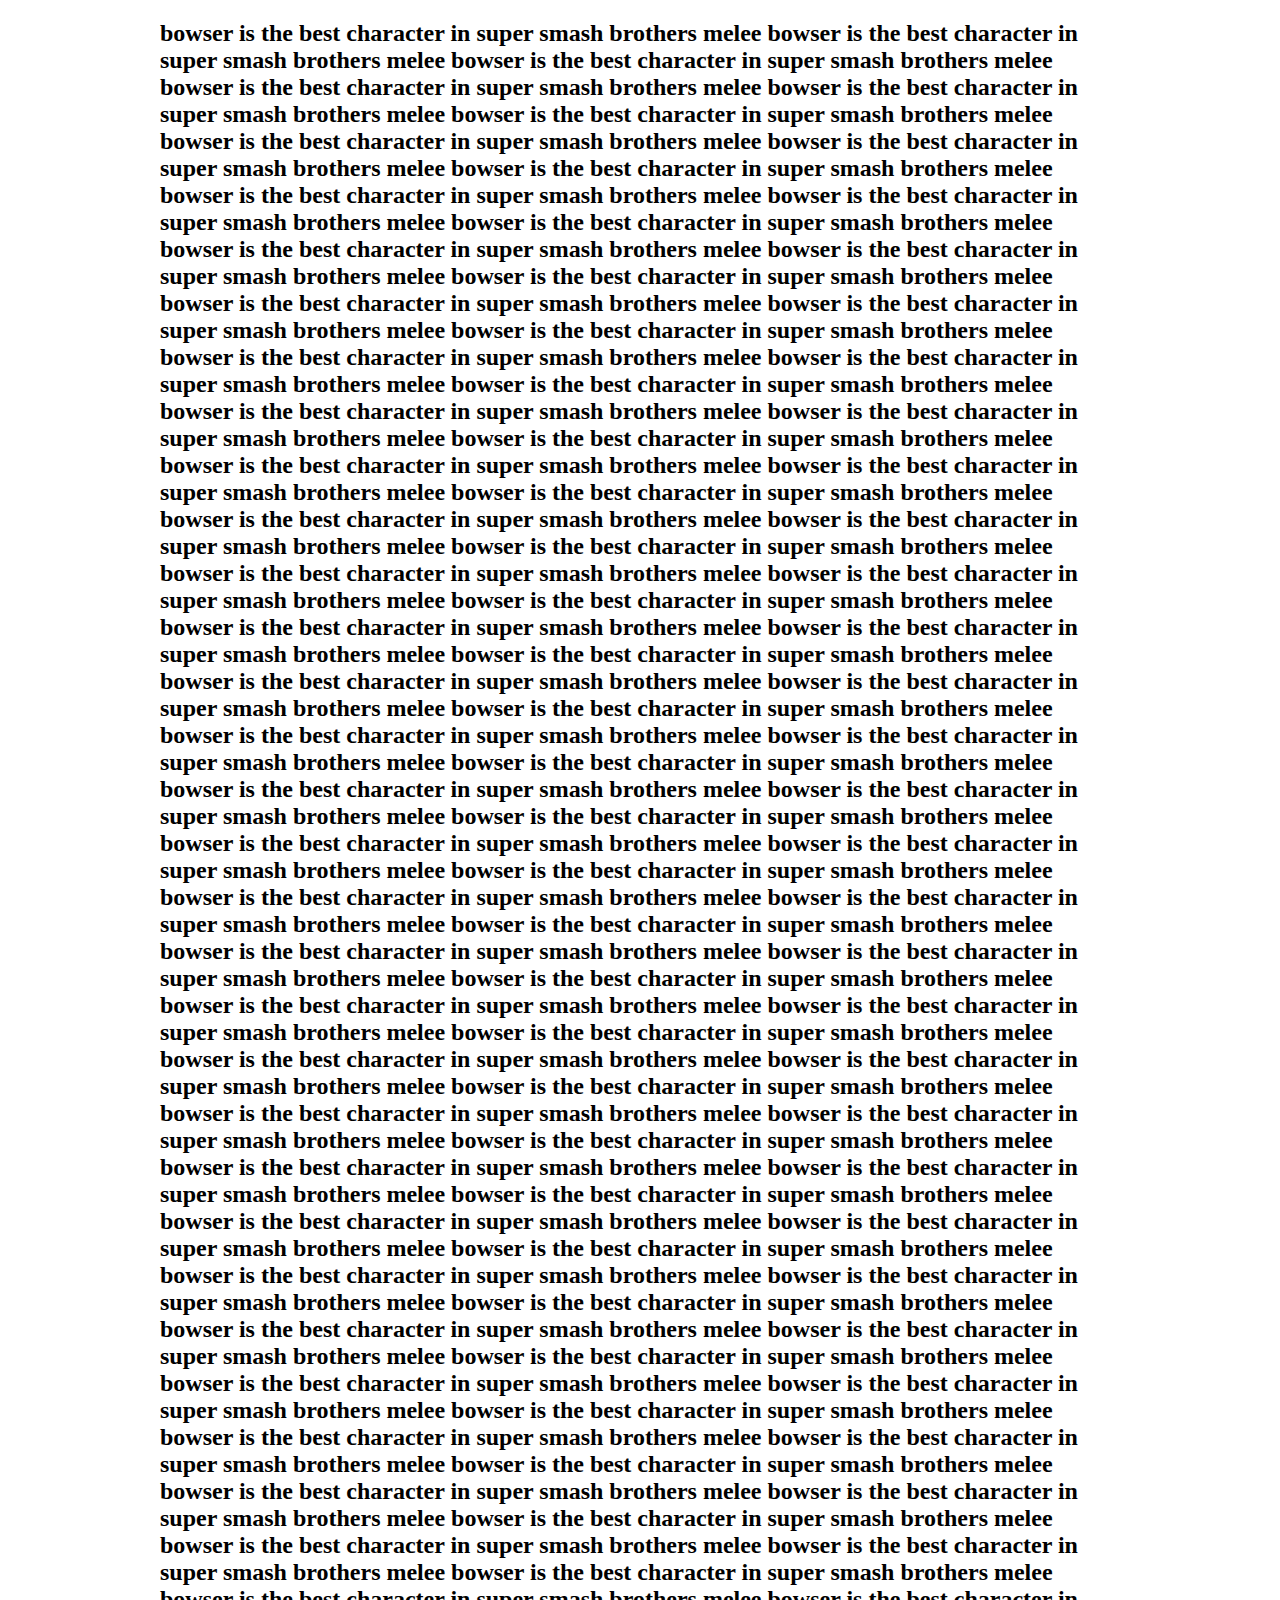
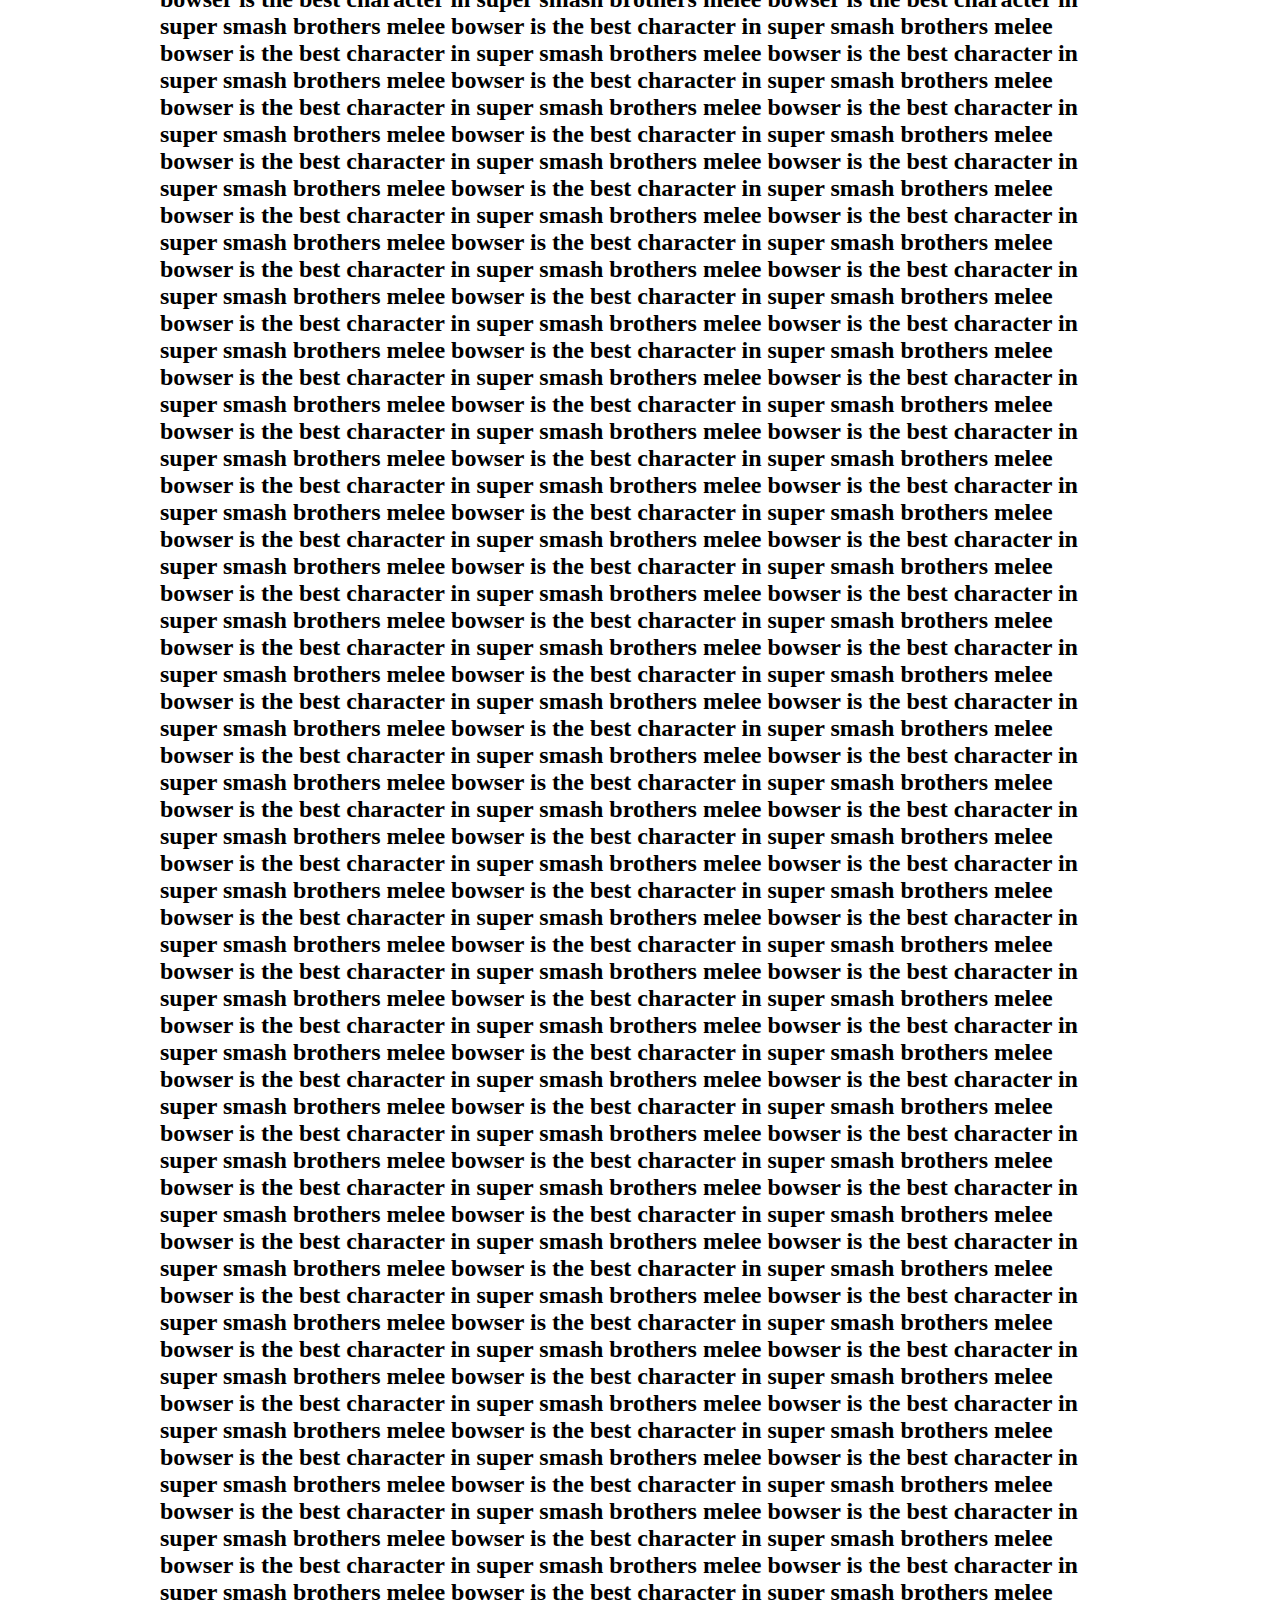
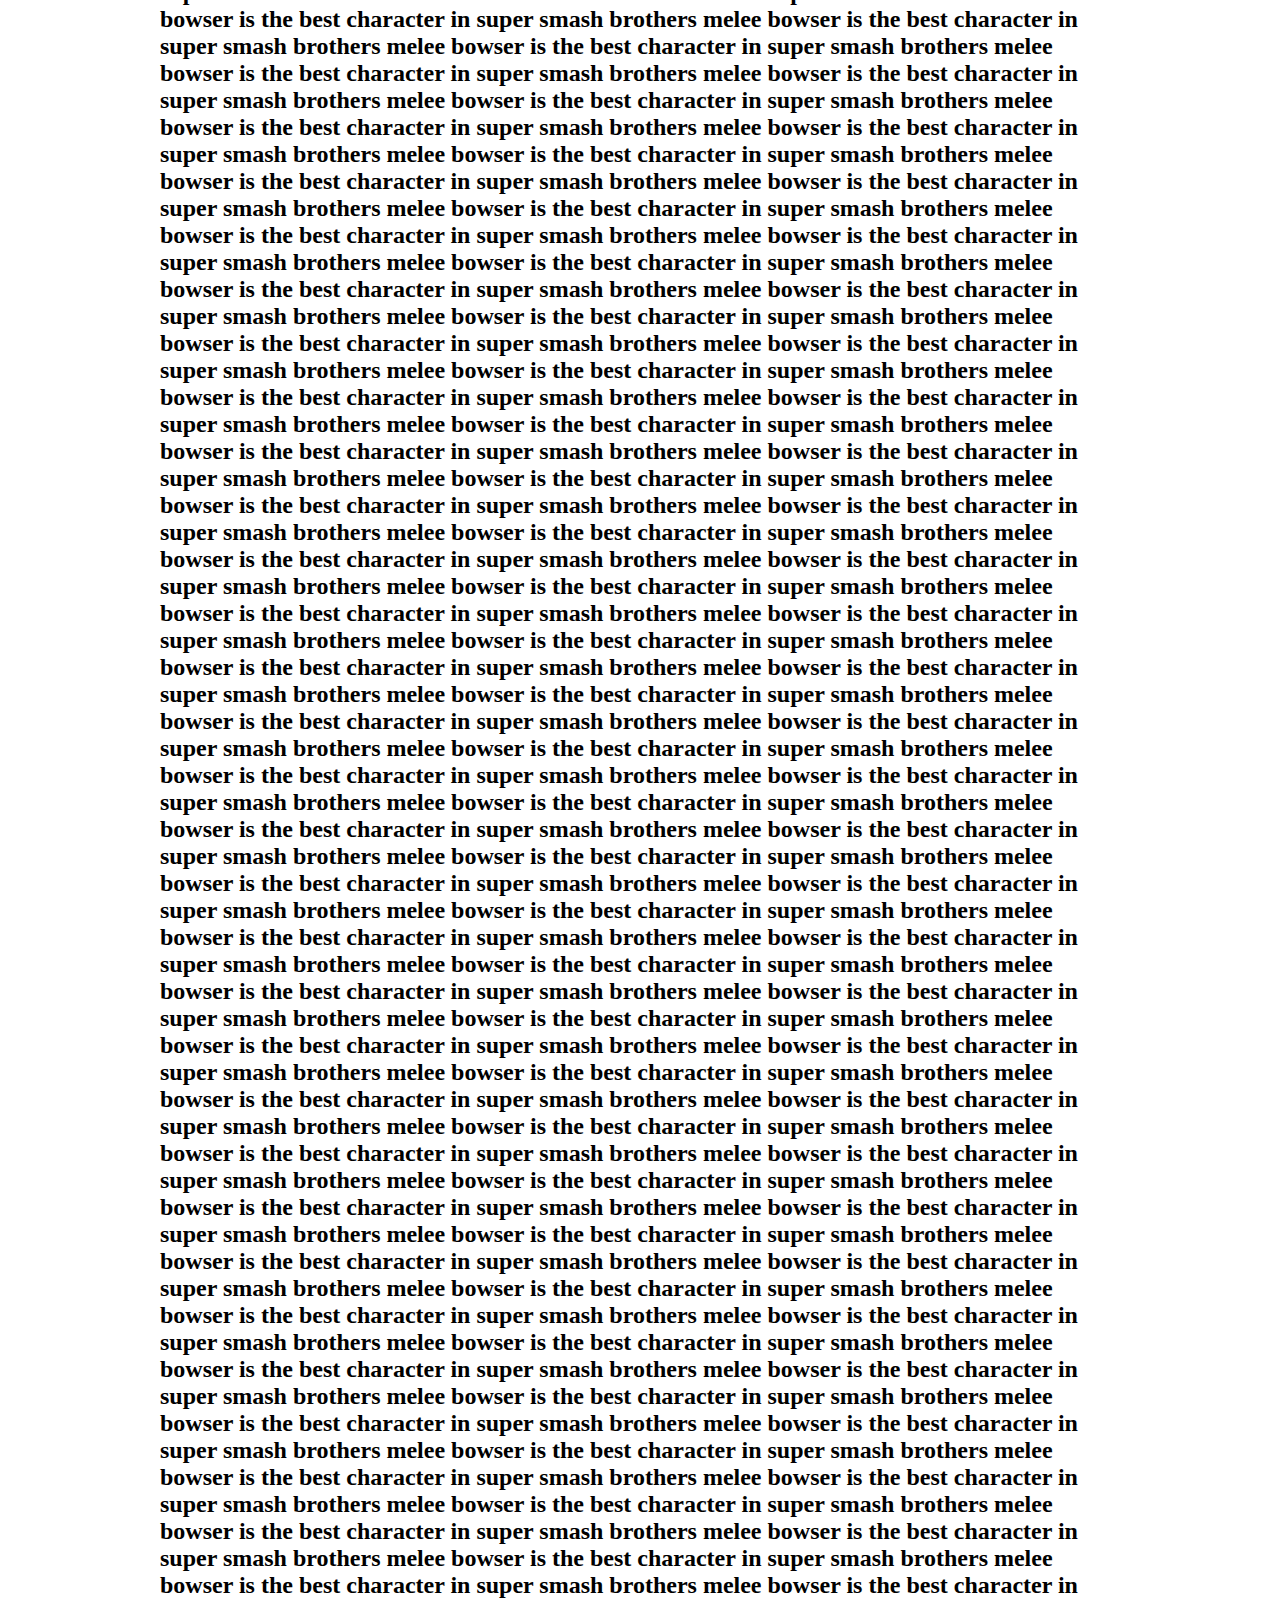
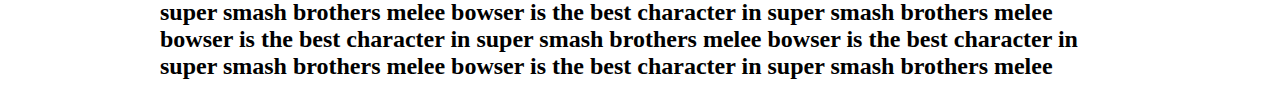
==== bowsa.html @ d5a5613f "Add files via upload" ====
<!DOCTYPE html>
<html lang="en" dir="ltr">
	<head>
		<meta charset="utf-8">
		<title>falcolombardi</title>
		<link rel="stylesheet" href="style.css">
	</head>
	<body>
		<div class="a" style="width: 960px; margin: 0 auto;">
		<h2>bowser is the best character in super smash brothers melee bowser is the best character in super smash brothers melee bowser is the best character in super smash brothers melee 
		bowser is the best character in super smash brothers melee bowser is the best character in super smash brothers melee bowser is the best character in super smash brothers melee 
		bowser is the best character in super smash brothers melee bowser is the best character in super smash brothers melee bowser is the best character in super smash brothers melee 
		bowser is the best character in super smash brothers melee bowser is the best character in super smash brothers melee bowser is the best character in super smash brothers melee 
		bowser is the best character in super smash brothers melee bowser is the best character in super smash brothers melee bowser is the best character in super smash brothers melee 
		bowser is the best character in super smash brothers melee bowser is the best character in super smash brothers melee bowser is the best character in super smash brothers melee 
		bowser is the best character in super smash brothers melee bowser is the best character in super smash brothers melee bowser is the best character in super smash brothers melee 
		bowser is the best character in super smash brothers melee bowser is the best character in super smash brothers melee bowser is the best character in super smash brothers melee 
		bowser is the best character in super smash brothers melee bowser is the best character in super smash brothers melee bowser is the best character in super smash brothers melee 
		bowser is the best character in super smash brothers melee bowser is the best character in super smash brothers melee bowser is the best character in super smash brothers melee 
		bowser is the best character in super smash brothers melee bowser is the best character in super smash brothers melee bowser is the best character in super smash brothers melee 
		bowser is the best character in super smash brothers melee bowser is the best character in super smash brothers melee bowser is the best character in super smash brothers melee 
		bowser is the best character in super smash brothers melee bowser is the best character in super smash brothers melee bowser is the best character in super smash brothers melee 
		bowser is the best character in super smash brothers melee bowser is the best character in super smash brothers melee bowser is the best character in super smash brothers melee 
		bowser is the best character in super smash brothers melee bowser is the best character in super smash brothers melee bowser is the best character in super smash brothers melee 
		bowser is the best character in super smash brothers melee bowser is the best character in super smash brothers melee bowser is the best character in super smash brothers melee 
		bowser is the best character in super smash brothers melee bowser is the best character in super smash brothers melee bowser is the best character in super smash brothers melee 
		bowser is the best character in super smash brothers melee bowser is the best character in super smash brothers melee bowser is the best character in super smash brothers melee 
		bowser is the best character in super smash brothers melee bowser is the best character in super smash brothers melee bowser is the best character in super smash brothers melee 
		bowser is the best character in super smash brothers melee bowser is the best character in super smash brothers melee bowser is the best character in super smash brothers melee 
		bowser is the best character in super smash brothers melee bowser is the best character in super smash brothers melee bowser is the best character in super smash brothers melee 
		bowser is the best character in super smash brothers melee bowser is the best character in super smash brothers melee bowser is the best character in super smash brothers melee 
		bowser is the best character in super smash brothers melee bowser is the best character in super smash brothers melee bowser is the best character in super smash brothers melee 
		bowser is the best character in super smash brothers melee bowser is the best character in super smash brothers melee bowser is the best character in super smash brothers melee 
		bowser is the best character in super smash brothers melee bowser is the best character in super smash brothers melee bowser is the best character in super smash brothers melee 
		bowser is the best character in super smash brothers melee bowser is the best character in super smash brothers melee bowser is the best character in super smash brothers melee 
		bowser is the best character in super smash brothers melee bowser is the best character in super smash brothers melee bowser is the best character in super smash brothers melee 
		bowser is the best character in super smash brothers melee bowser is the best character in super smash brothers melee bowser is the best character in super smash brothers melee 
		bowser is the best character in super smash brothers melee bowser is the best character in super smash brothers melee bowser is the best character in super smash brothers melee 
		bowser is the best character in super smash brothers melee bowser is the best character in super smash brothers melee bowser is the best character in super smash brothers melee 
		bowser is the best character in super smash brothers melee bowser is the best character in super smash brothers melee bowser is the best character in super smash brothers melee 
		bowser is the best character in super smash brothers melee bowser is the best character in super smash brothers melee bowser is the best character in super smash brothers melee 
		bowser is the best character in super smash brothers melee bowser is the best character in super smash brothers melee bowser is the best character in super smash brothers melee 
		bowser is the best character in super smash brothers melee bowser is the best character in super smash brothers melee bowser is the best character in super smash brothers melee 
		bowser is the best character in super smash brothers melee bowser is the best character in super smash brothers melee bowser is the best character in super smash brothers melee 
		bowser is the best character in super smash brothers melee bowser is the best character in super smash brothers melee bowser is the best character in super smash brothers melee 
		bowser is the best character in super smash brothers melee bowser is the best character in super smash brothers melee bowser is the best character in super smash brothers melee 
		bowser is the best character in super smash brothers melee bowser is the best character in super smash brothers melee bowser is the best character in super smash brothers melee 
		bowser is the best character in super smash brothers melee bowser is the best character in super smash brothers melee bowser is the best character in super smash brothers melee 
		bowser is the best character in super smash brothers melee bowser is the best character in super smash brothers melee bowser is the best character in super smash brothers melee 
		bowser is the best character in super smash brothers melee bowser is the best character in super smash brothers melee bowser is the best character in super smash brothers melee 
		bowser is the best character in super smash brothers melee bowser is the best character in super smash brothers melee bowser is the best character in super smash brothers melee 
		bowser is the best character in super smash brothers melee bowser is the best character in super smash brothers melee bowser is the best character in super smash brothers melee 
		bowser is the best character in super smash brothers melee bowser is the best character in super smash brothers melee bowser is the best character in super smash brothers melee 
		bowser is the best character in super smash brothers melee bowser is the best character in super smash brothers melee bowser is the best character in super smash brothers melee 
		bowser is the best character in super smash brothers melee bowser is the best character in super smash brothers melee bowser is the best character in super smash brothers melee 
		bowser is the best character in super smash brothers melee bowser is the best character in super smash brothers melee bowser is the best character in super smash brothers melee 
		bowser is the best character in super smash brothers melee bowser is the best character in super smash brothers melee bowser is the best character in super smash brothers melee 
		bowser is the best character in super smash brothers melee bowser is the best character in super smash brothers melee bowser is the best character in super smash brothers melee 
		bowser is the best character in super smash brothers melee bowser is the best character in super smash brothers melee bowser is the best character in super smash brothers melee 
		bowser is the best character in super smash brothers melee bowser is the best character in super smash brothers melee bowser is the best character in super smash brothers melee 
		bowser is the best character in super smash brothers melee bowser is the best character in super smash brothers melee bowser is the best character in super smash brothers melee 
		bowser is the best character in super smash brothers melee bowser is the best character in super smash brothers melee bowser is the best character in super smash brothers melee 
		bowser is the best character in super smash brothers melee bowser is the best character in super smash brothers melee bowser is the best character in super smash brothers melee 
		bowser is the best character in super smash brothers melee bowser is the best character in super smash brothers melee bowser is the best character in super smash brothers melee 
		bowser is the best character in super smash brothers melee bowser is the best character in super smash brothers melee bowser is the best character in super smash brothers melee 
		bowser is the best character in super smash brothers melee bowser is the best character in super smash brothers melee bowser is the best character in super smash brothers melee 
		bowser is the best character in super smash brothers melee bowser is the best character in super smash brothers melee bowser is the best character in super smash brothers melee 
		bowser is the best character in super smash brothers melee bowser is the best character in super smash brothers melee bowser is the best character in super smash brothers melee 
		bowser is the best character in super smash brothers melee bowser is the best character in super smash brothers melee bowser is the best character in super smash brothers melee 
		bowser is the best character in super smash brothers melee bowser is the best character in super smash brothers melee bowser is the best character in super smash brothers melee 
		bowser is the best character in super smash brothers melee bowser is the best character in super smash brothers melee bowser is the best character in super smash brothers melee 
		bowser is the best character in super smash brothers melee bowser is the best character in super smash brothers melee bowser is the best character in super smash brothers melee 
		bowser is the best character in super smash brothers melee bowser is the best character in super smash brothers melee bowser is the best character in super smash brothers melee 
		bowser is the best character in super smash brothers melee bowser is the best character in super smash brothers melee bowser is the best character in super smash brothers melee 
		bowser is the best character in super smash brothers melee bowser is the best character in super smash brothers melee bowser is the best character in super smash brothers melee 
		bowser is the best character in super smash brothers melee bowser is the best character in super smash brothers melee bowser is the best character in super smash brothers melee 
		bowser is the best character in super smash brothers melee bowser is the best character in super smash brothers melee bowser is the best character in super smash brothers melee 
		bowser is the best character in super smash brothers melee bowser is the best character in super smash brothers melee bowser is the best character in super smash brothers melee 
		bowser is the best character in super smash brothers melee bowser is the best character in super smash brothers melee bowser is the best character in super smash brothers melee 
		bowser is the best character in super smash brothers melee bowser is the best character in super smash brothers melee bowser is the best character in super smash brothers melee 
		bowser is the best character in super smash brothers melee bowser is the best character in super smash brothers melee bowser is the best character in super smash brothers melee 
		bowser is the best character in super smash brothers melee bowser is the best character in super smash brothers melee bowser is the best character in super smash brothers melee 
		bowser is the best character in super smash brothers melee bowser is the best character in super smash brothers melee bowser is the best character in super smash brothers melee 
		bowser is the best character in super smash brothers melee bowser is the best character in super smash brothers melee bowser is the best character in super smash brothers melee 
		bowser is the best character in super smash brothers melee bowser is the best character in super smash brothers melee bowser is the best character in super smash brothers melee 
		bowser is the best character in super smash brothers melee bowser is the best character in super smash brothers melee bowser is the best character in super smash brothers melee 
		bowser is the best character in super smash brothers melee bowser is the best character in super smash brothers melee bowser is the best character in super smash brothers melee 
		bowser is the best character in super smash brothers melee bowser is the best character in super smash brothers melee bowser is the best character in super smash brothers melee 
		bowser is the best character in super smash brothers melee bowser is the best character in super smash brothers melee bowser is the best character in super smash brothers melee 
		bowser is the best character in super smash brothers melee bowser is the best character in super smash brothers melee bowser is the best character in super smash brothers melee 
		bowser is the best character in super smash brothers melee bowser is the best character in super smash brothers melee bowser is the best character in super smash brothers melee 
		bowser is the best character in super smash brothers melee bowser is the best character in super smash brothers melee bowser is the best character in super smash brothers melee 
		bowser is the best character in super smash brothers melee bowser is the best character in super smash brothers melee bowser is the best character in super smash brothers melee 
		bowser is the best character in super smash brothers melee bowser is the best character in super smash brothers melee bowser is the best character in super smash brothers melee 
		bowser is the best character in super smash brothers melee bowser is the best character in super smash brothers melee bowser is the best character in super smash brothers melee 
		bowser is the best character in super smash brothers melee bowser is the best character in super smash brothers melee bowser is the best character in super smash brothers melee 
		bowser is the best character in super smash brothers melee bowser is the best character in super smash brothers melee bowser is the best character in super smash brothers melee 
		bowser is the best character in super smash brothers melee bowser is the best character in super smash brothers melee bowser is the best character in super smash brothers melee 
		bowser is the best character in super smash brothers melee bowser is the best character in super smash brothers melee bowser is the best character in super smash brothers melee 
		</h2>
		</head>
		</body>
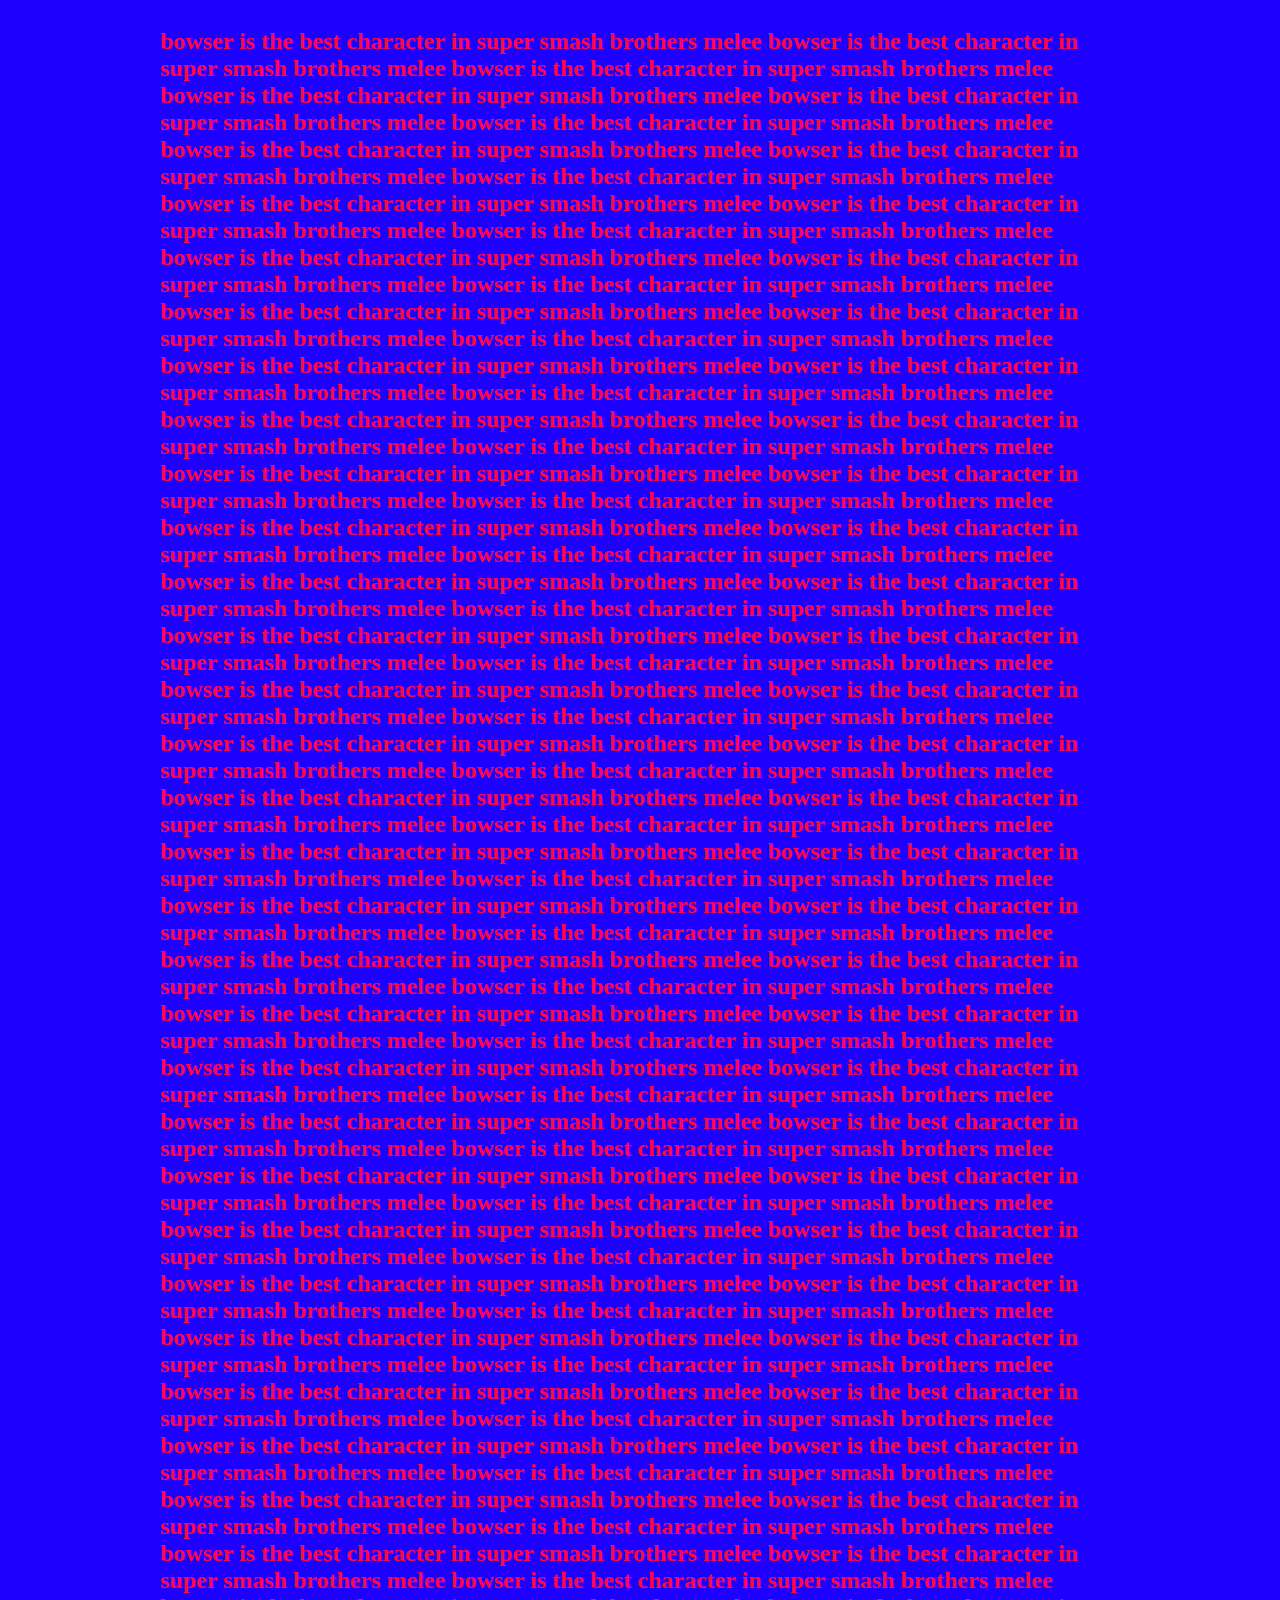
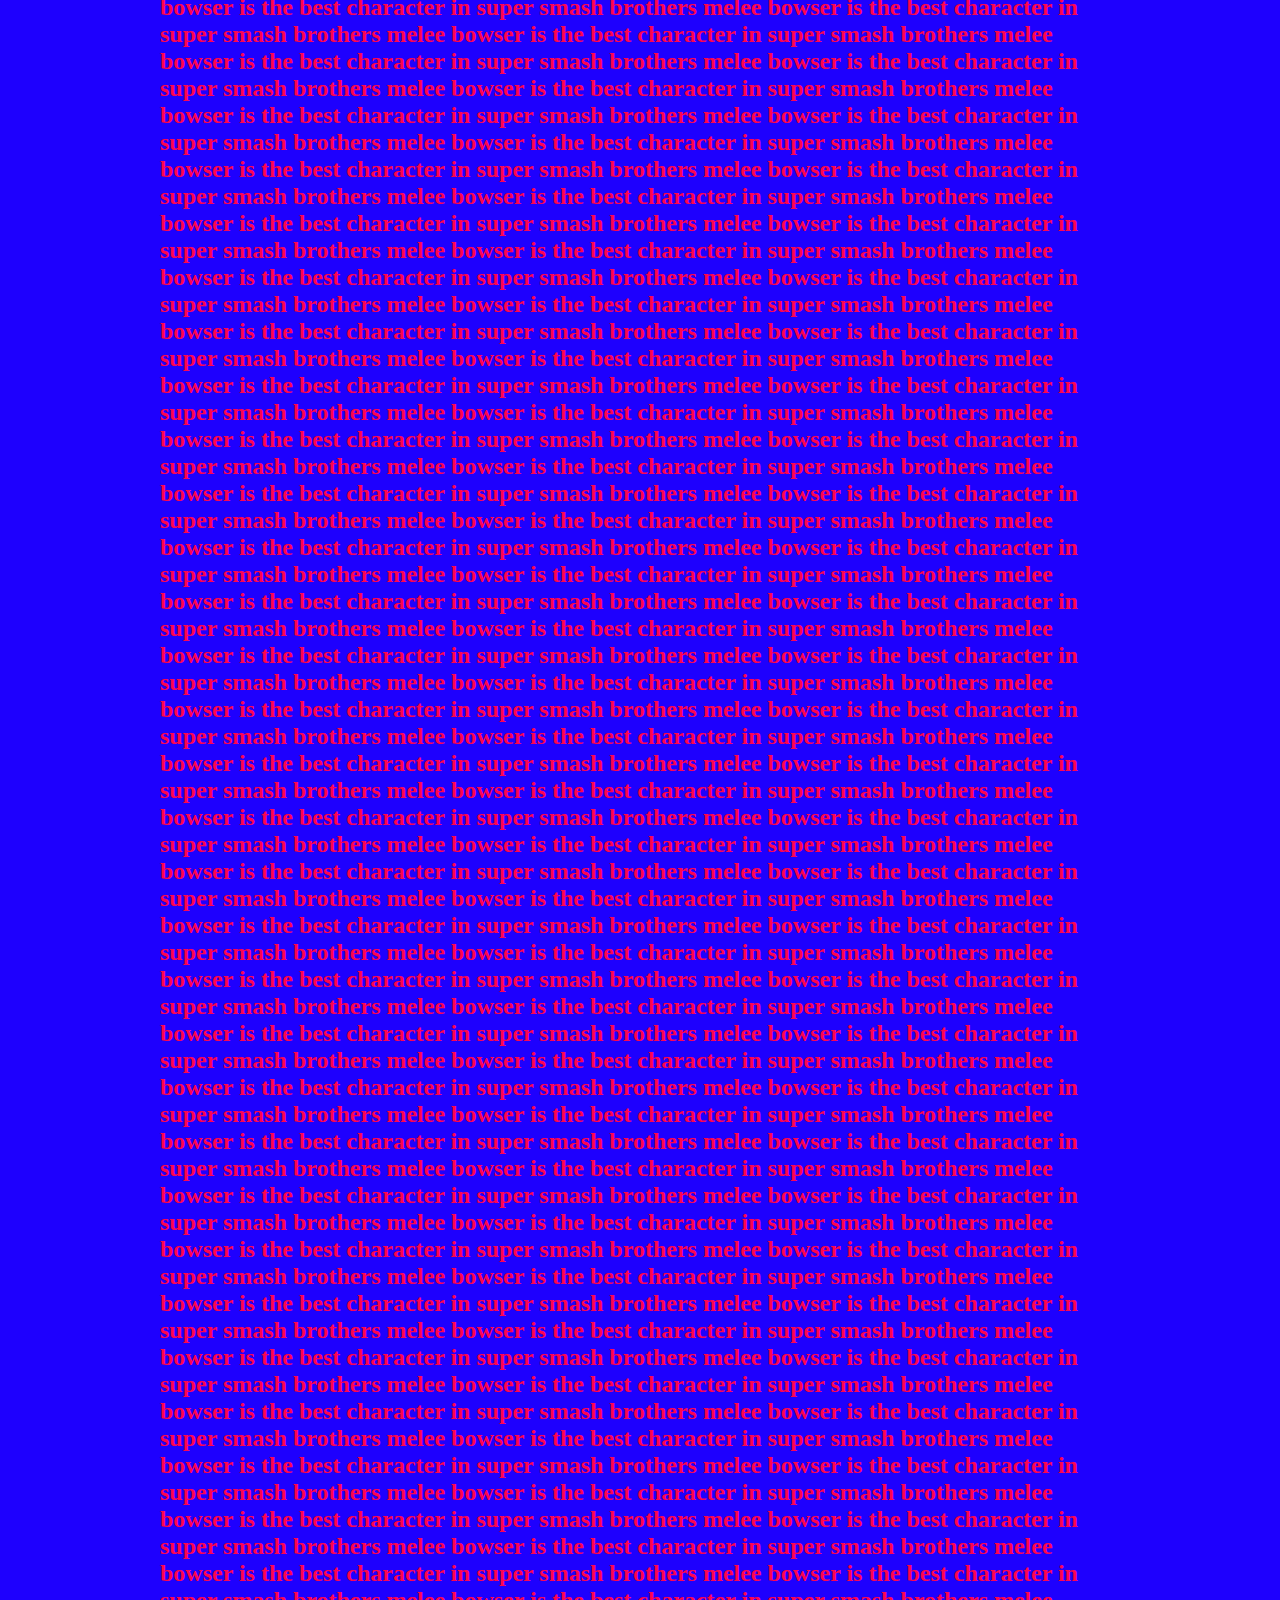
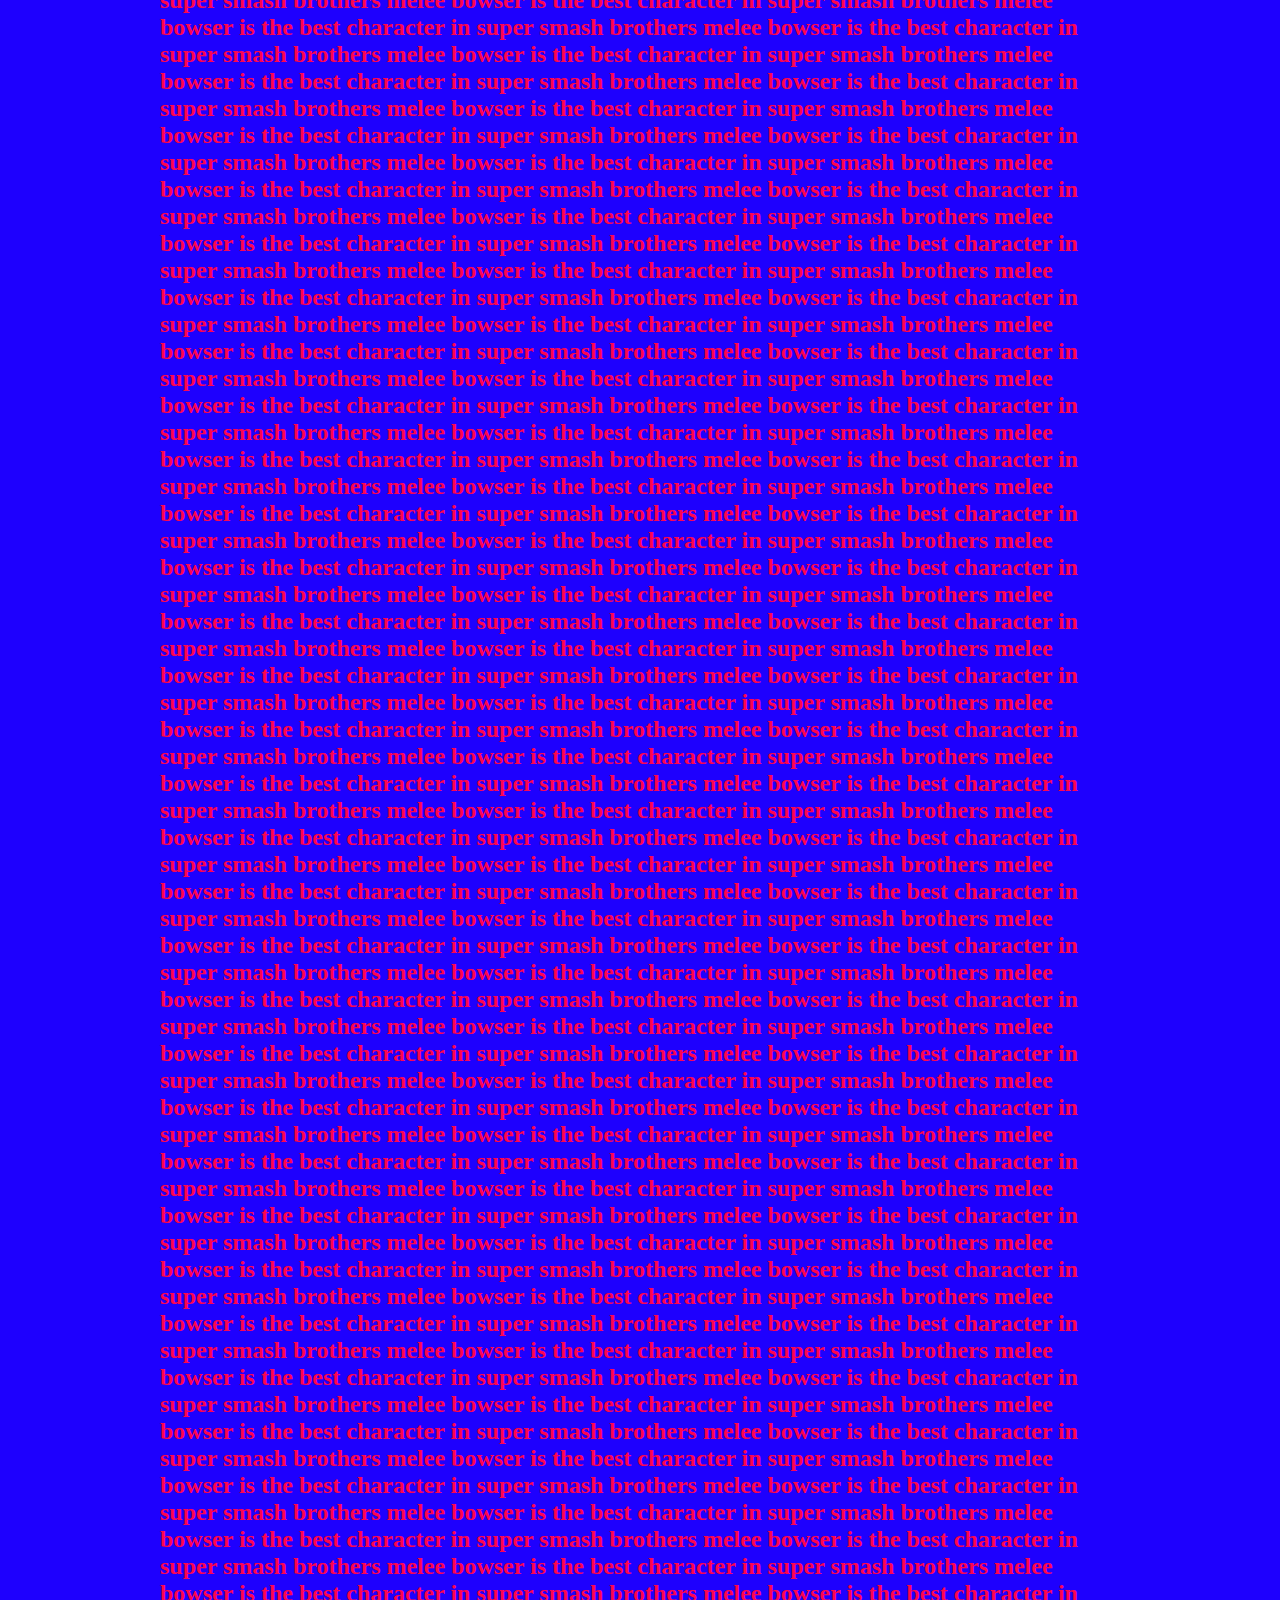
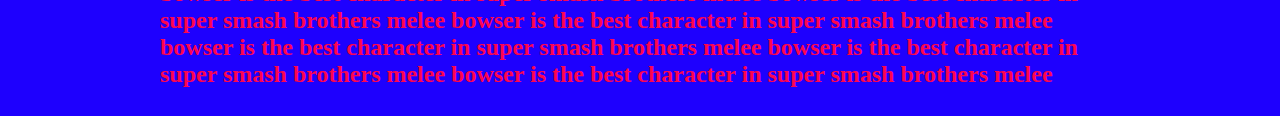
==== commit 8c187cb0: "Add files via upload" ====
--- a/bowsa.html
+++ b/bowsa.html
@@ -2,6 +2,7 @@
 <html lang="en" dir="ltr">
 	<head>
 		<meta charset="utf-8">
+		<meta name="darkreader-lock">
 		<title>falcolombardi</title>
 		<link rel="stylesheet" href="style.css">
 	</head>
--- a/style.css
+++ b/style.css
@@ -0,0 +1,118 @@
+html, body{
+  max-width: 100%;
+  overflow-x:hidden;
+}
+
+
+body {
+  background-color: #1e00fe;
+  color: rgb(253, 5, 79);
+  cursor: url(cursor.png), pointer;
+}
+
+body h1 {
+	text-shadow: 3px 3px #91ff00;
+	color: white;
+}
+
+.hope {
+  position: absolute;
+  left: 450px;
+  top: 65px;
+  font-size: 20px;
+  font-family: "Comic Sans MS";
+  color: red;
+  text-shadow: 1px 1px #91ff00;
+}
+
+.hopebutmore {
+  position: absolute;
+  right: 450px;
+  top: 223px;
+  font-size: 20px;
+  font-family: "Comic Sans MS";
+  color: red;
+  text-shadow: 1px 1px #91ff00;
+  text-align: right;
+  justify-content: flex-end;
+  align-items: center;
+  display: flex;
+}
+
+img.gif{
+  width: 360px;
+  height: auto;
+}
+
+a {
+	text-shadow: 5px 6px #800080;
+	color: orange;
+}
+
+.swag {
+    text-align: center;
+    color: red;
+    font-family: "Comic Sans MS";
+}
+
+.center {
+  display: flex;
+  justify-content: center;
+  align-items: center;
+  height: 50vh;
+  flex-direction: column;
+  color: red;
+  font-family: "Comic Sans MS";
+}
+
+.center-buttons {
+   text-align: center;
+ }
+
+
+.progress-container {
+  position: relative;
+}
+
+.progress-labels {
+  position: absolute;
+  top: -20px;
+  left: 0;
+  width: 100%;
+  display: flex;
+  justify-content: space-between;
+}
+
+.progress-label {
+  font-size: 12px;
+  color: #555;
+}
+
+/* chatgpt ahead */
+
+.volume-slider-container {
+  margin-top: 20px;
+}
+
+.spin-text {
+  display: inline-block;
+  animation: circularTilt 4s linear infinite;
+}
+
+@keyframes circularTilt {
+  0% {
+    transform: perspective(400px) rotateX(0deg) rotateY(0deg) translateZ(0);
+  }
+  50% {
+    transform: perspective(400px) rotateX(180deg) rotateY(180deg) translateZ(0);
+  }
+  100% {
+    transform: perspective(400px) rotateX(360deg) rotateY(360deg) translateZ(0);
+  }
+}
+
+.clearfix::after {
+  content: "";
+  display: table;
+  clear: both;
+}
